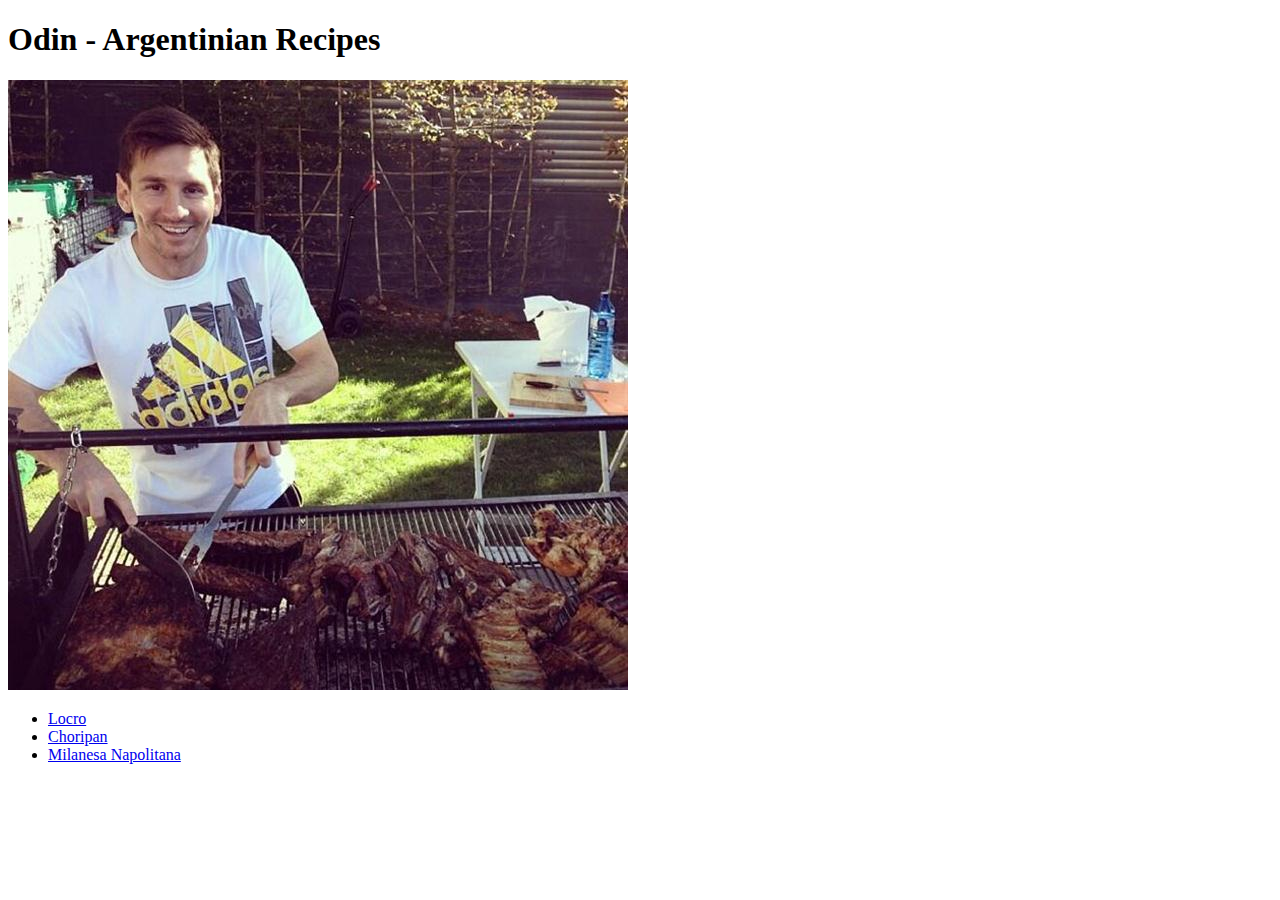
==== index.html @ 9051638b "Recipes, almost done" ====
<!DOCTYPE html>
<html lang="en">
<head>
    <meta charset="UTF-8">
    <title>Recipes</title>
</head>
<body>
    <h1>Odin - Argentinian Recipes</h1>
    <img src="./images/messi-asado.jpg">
    <ul>
        <li><a href="recipes/locro.html">Locro</a></li>
        <li><a href="recipes/choripan.html">Choripan</a></li>
        <li><a href="recipes/milanesa napolitana.html">Milanesa Napolitana</a></li>
    </ul>
    
</body>
</html>
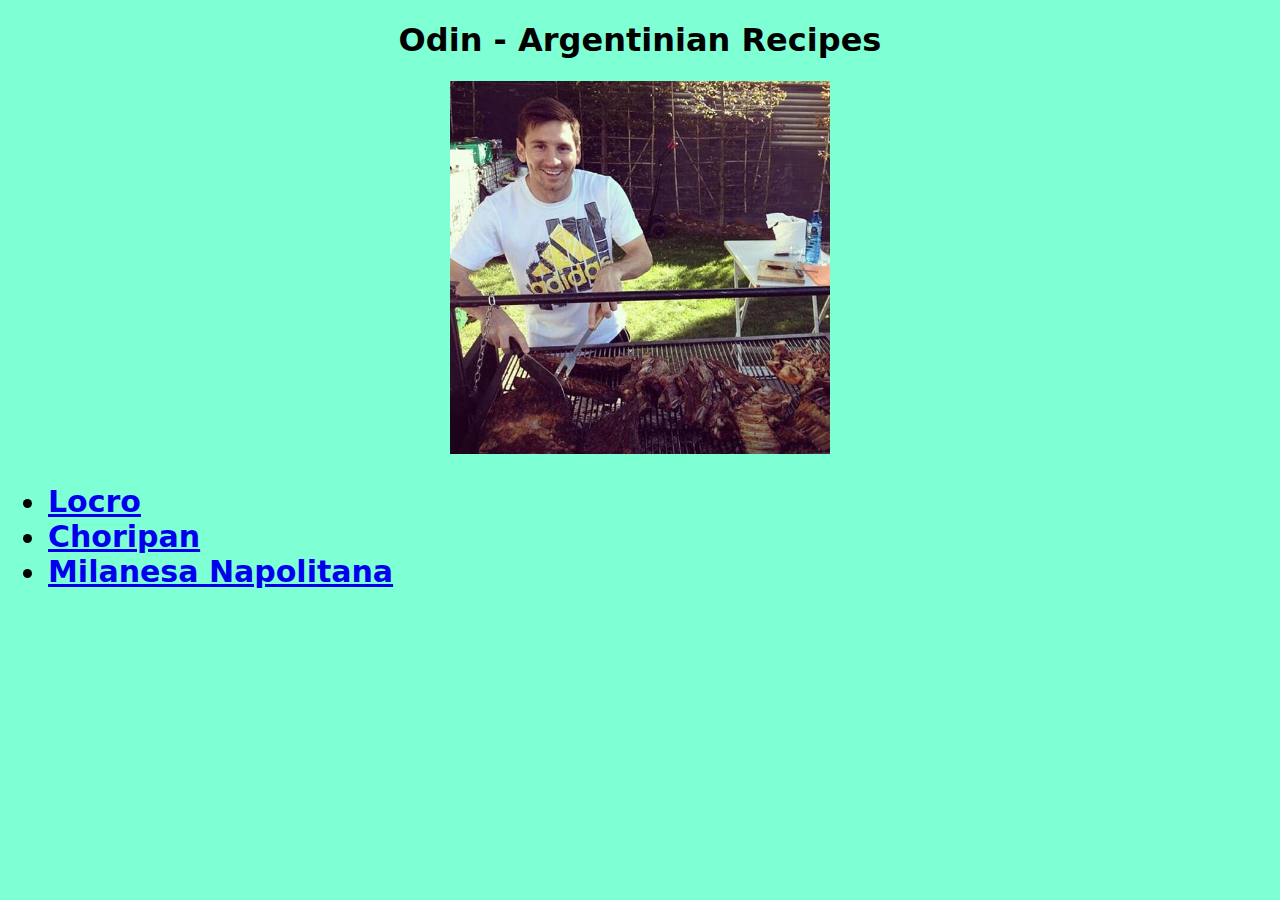
==== commit 23fa057c: "style.css included" ====
--- a/index.html
+++ b/index.html
@@ -3,12 +3,15 @@
 <head>
     <meta charset="UTF-8">
     <title>Recipes</title>
+    <link rel="stylesheet" href="styles.css">
 </head>
 <body>
-    <h1>Odin - Argentinian Recipes</h1>
-    <img src="./images/messi-asado.jpg">
-    <ul>
-        <li><a href="recipes/locro.html">Locro</a></li>
+    
+    <h1 class="center">Odin - Argentinian Recipes</h1>
+    <img src="./images/messi-asado.jpg" class="centerIMG">
+    <ul class="bold" >
+        <li><a href="recipes/locro.html">Locro</a>    <link rel="stylesheet" href="styles.css">
+        </li>
         <li><a href="recipes/choripan.html">Choripan</a></li>
         <li><a href="recipes/milanesa napolitana.html">Milanesa Napolitana</a></li>
     </ul>
--- a/styles.css
+++ b/styles.css
@@ -0,0 +1,22 @@
+* {
+    font-family: "DejaVu Sans";
+    background-color: aquamarine;
+   }
+
+.center {
+    text-align: center;
+}
+
+.centerIMG {
+display: block;
+margin-left: auto;
+margin-right: auto;
+width: 30%;
+height: 50%;
+}
+
+.bold {
+font-size: 30px;
+color:black;
+font-weight: 700;
+}--- a/styles.css
+++ b/styles.css
@@ -0,0 +1,22 @@
+* {
+    font-family: "DejaVu Sans";
+    background-color: aquamarine;
+   }
+
+.center {
+    text-align: center;
+}
+
+.centerIMG {
+display: block;
+margin-left: auto;
+margin-right: auto;
+width: 30%;
+height: 50%;
+}
+
+.bold {
+font-size: 30px;
+color:black;
+font-weight: 700;
+}